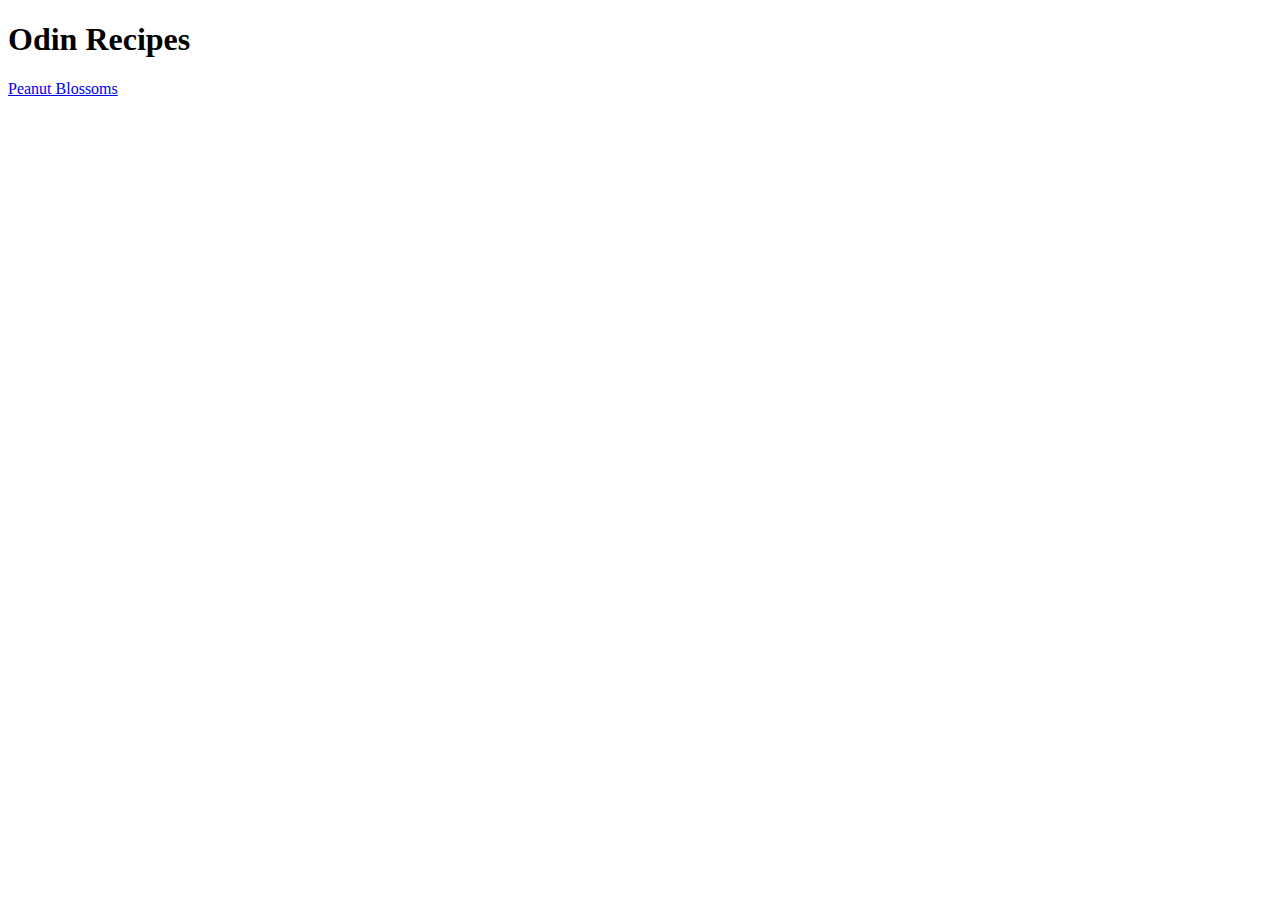
==== index.html @ 351154f1 "Add link to peanut_blossoms.html in index.html" ====
<!DOCTYPE html>
<html lang="en">
    <head>
        <meta charset="UTF-8">
        <title>Odin Recipes</title>
    </head>

    <body>
        <h1>Odin Recipes</h1>
        <a href="recipes/peanut_blossoms.html">Peanut Blossoms</a>
    </body>
</html>
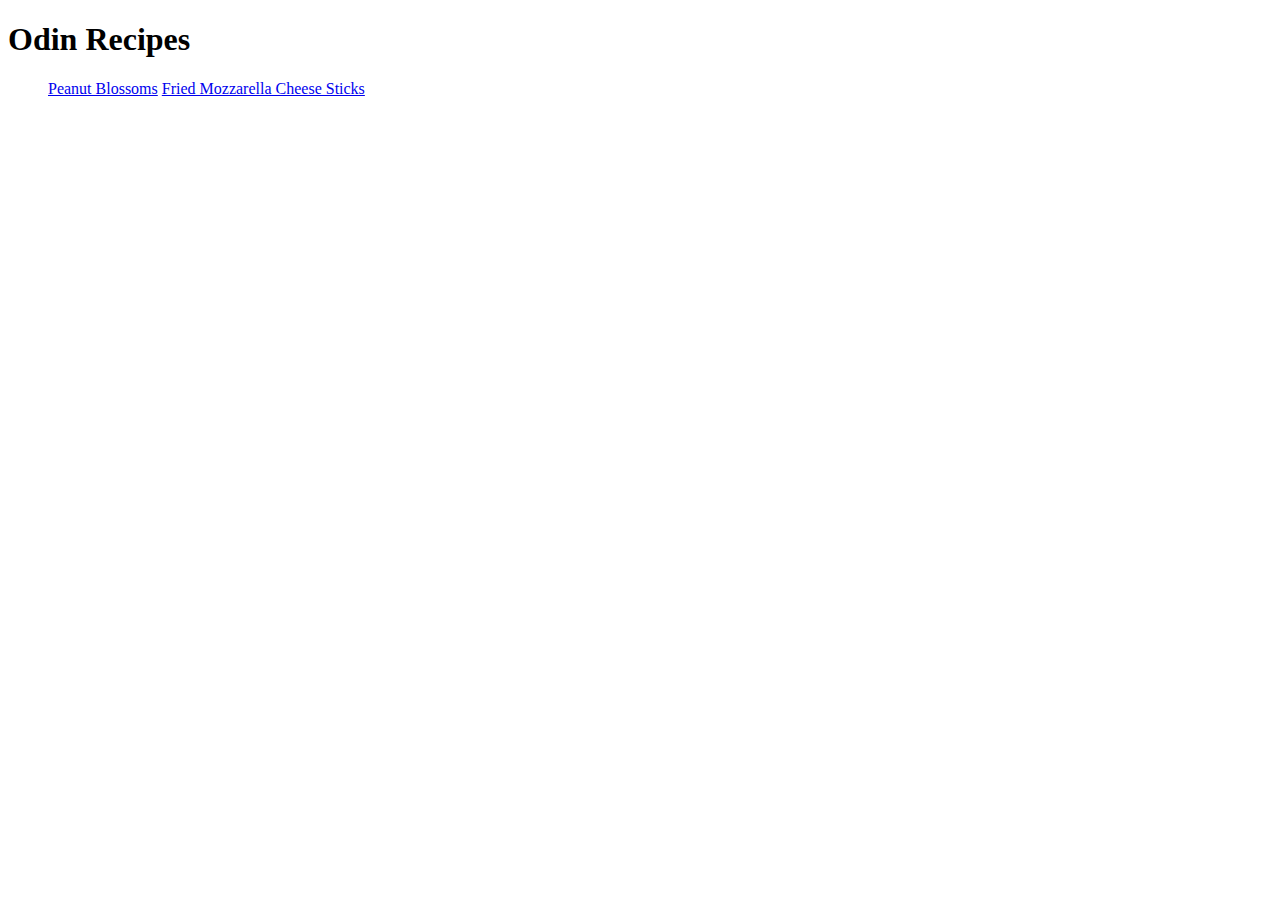
==== commit 05b248d8: "Add link to mozzarella_sticks.html in index.html" ====
--- a/index.html
+++ b/index.html
@@ -7,6 +7,10 @@
 
     <body>
         <h1>Odin Recipes</h1>
-        <a href="recipes/peanut_blossoms.html">Peanut Blossoms</a>
+        <ul>
+            <a href="recipes/peanut_blossoms.html">Peanut Blossoms</a>
+            <a href="recipes/mozzarella_sticks.html">Fried Mozzarella Cheese Sticks</a>
+            
+        </ul>
     </body>
 </html>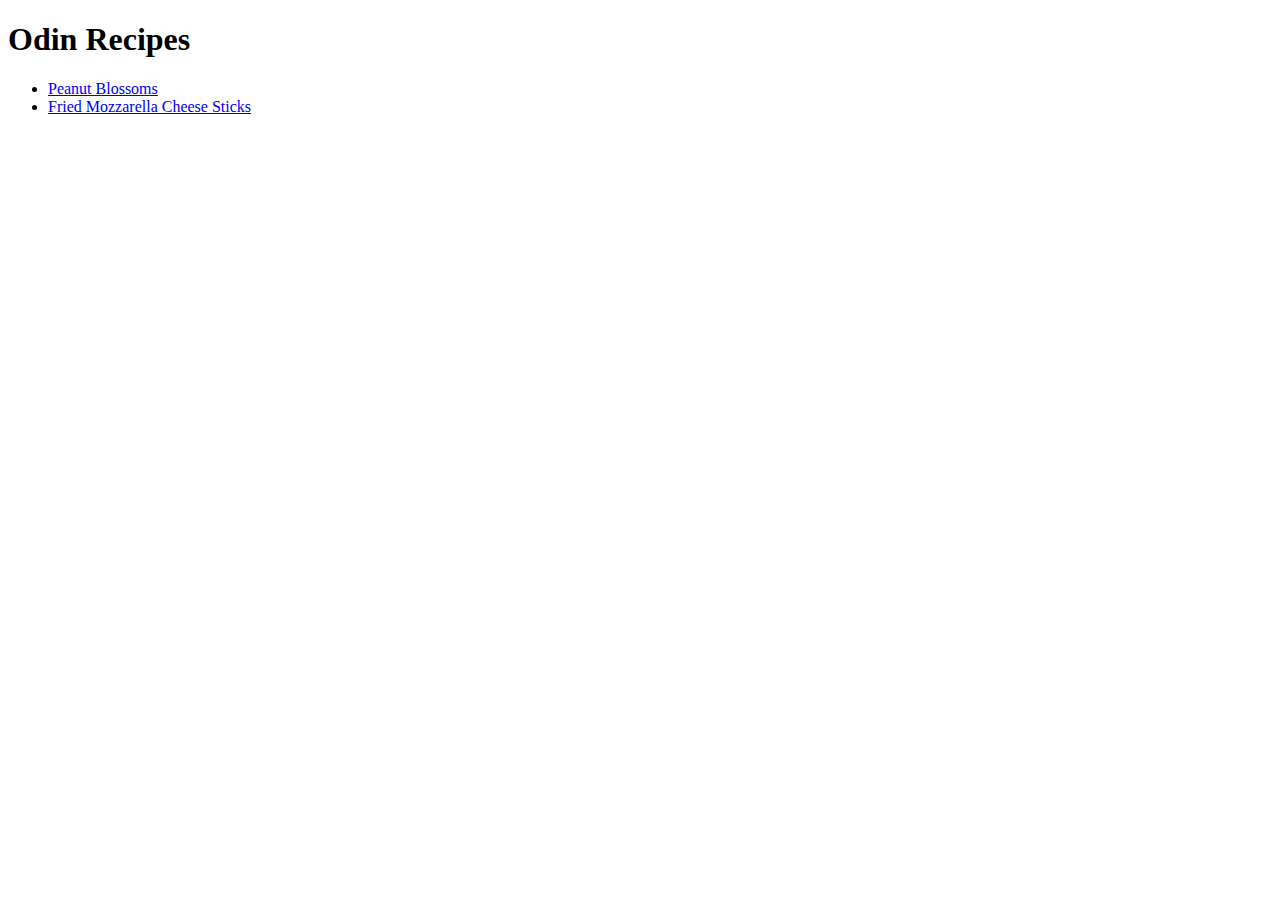
==== commit 03e252d3: "Fix unordered list in index.html" ====
--- a/index.html
+++ b/index.html
@@ -8,9 +8,9 @@
     <body>
         <h1>Odin Recipes</h1>
         <ul>
-            <a href="recipes/peanut_blossoms.html">Peanut Blossoms</a>
-            <a href="recipes/mozzarella_sticks.html">Fried Mozzarella Cheese Sticks</a>
-            
+            <li><a href="recipes/peanut_blossoms.html">Peanut Blossoms</a></li>
+            <li><a href="recipes/mozzarella_sticks.html">Fried Mozzarella Cheese Sticks</a></li>
+
         </ul>
     </body>
 </html>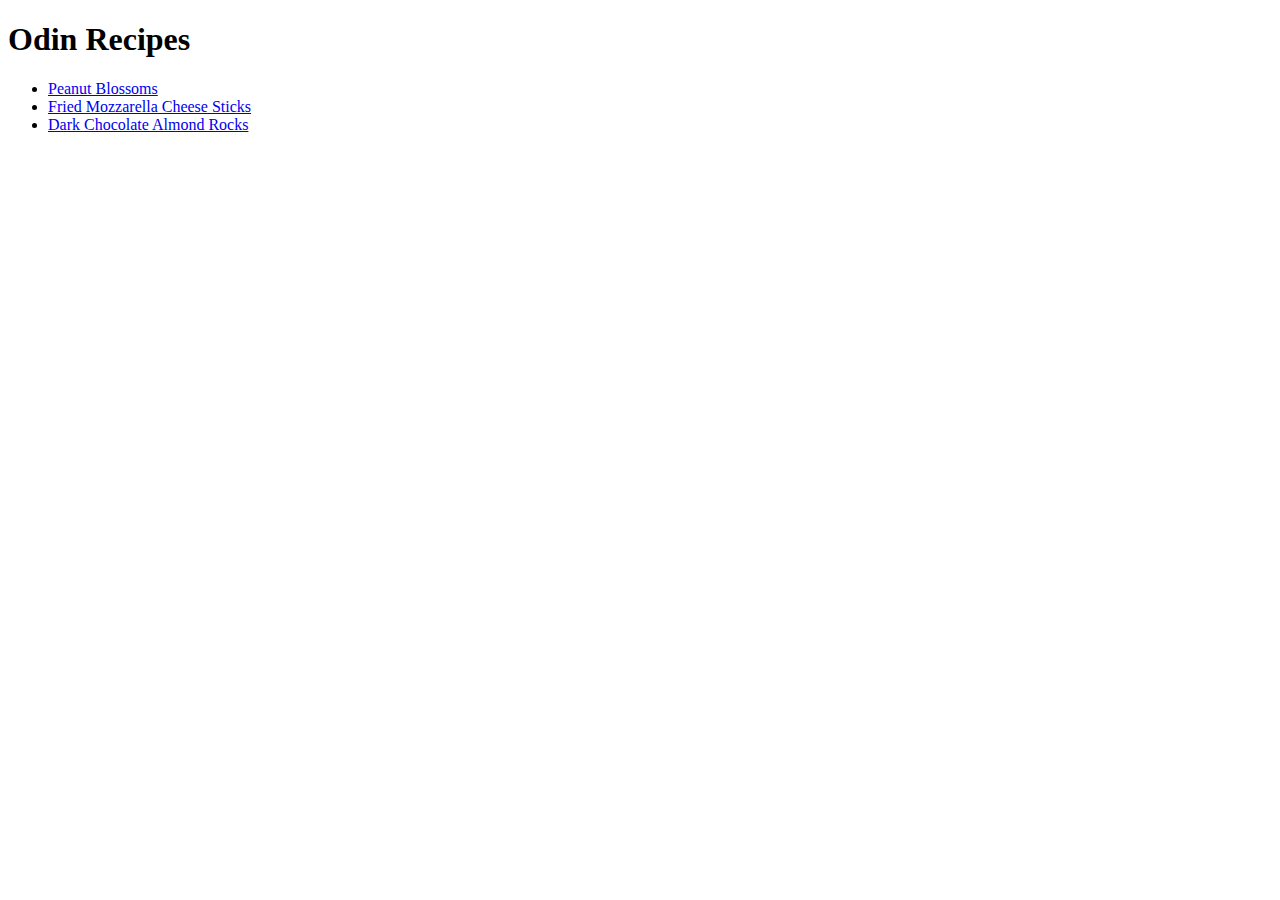
==== commit a82ab064: "set up almond_chocolate.html" ====
--- a/index.html
+++ b/index.html
@@ -10,7 +10,7 @@
         <ul>
             <li><a href="recipes/peanut_blossoms.html">Peanut Blossoms</a></li>
             <li><a href="recipes/mozzarella_sticks.html">Fried Mozzarella Cheese Sticks</a></li>
-
+            <li><a href="recipes/almond_chocolate.html">Dark Chocolate Almond Rocks</a></li>
         </ul>
     </body>
 </html>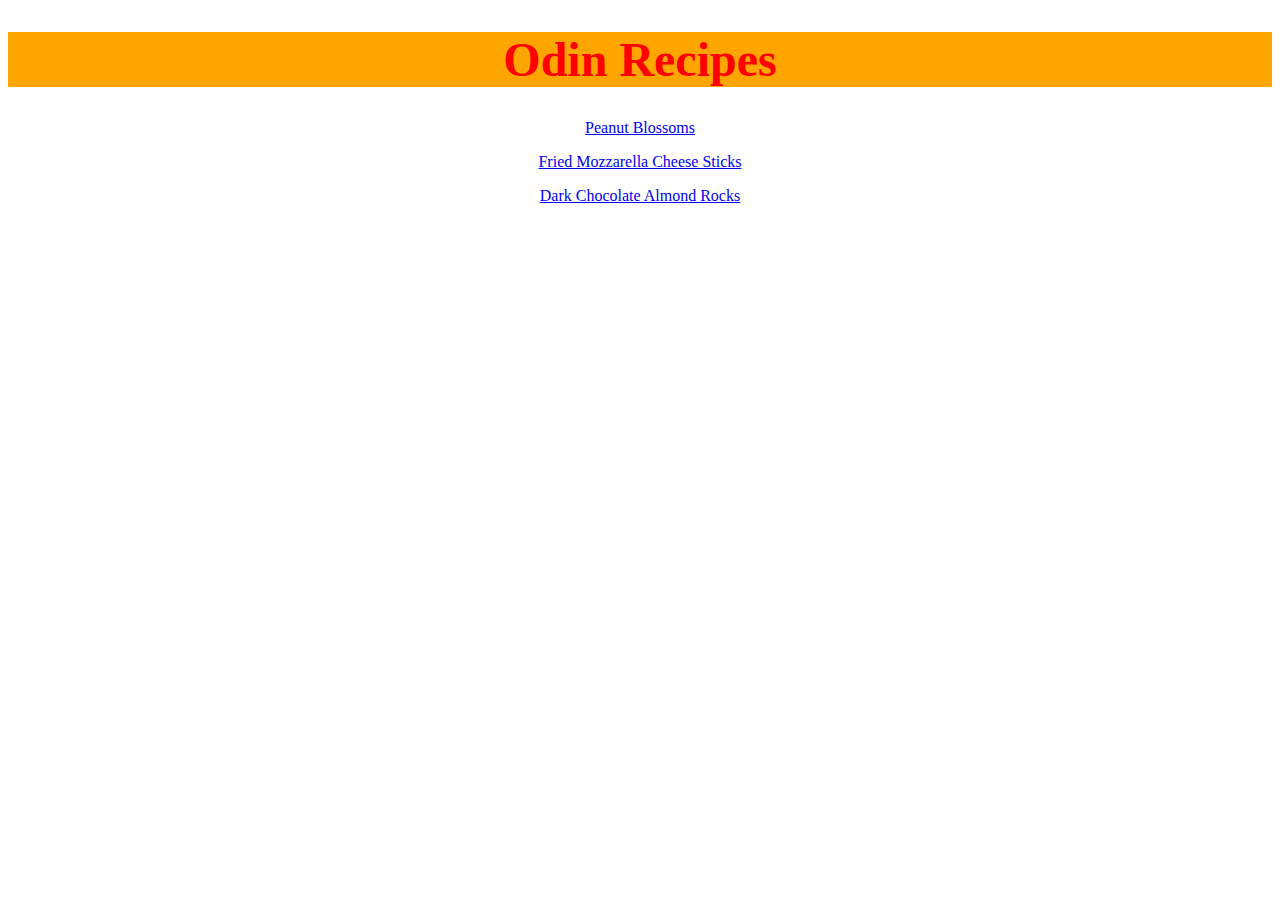
==== commit 47ef94a1: "Add styles" ====
--- a/index.html
+++ b/index.html
@@ -3,14 +3,15 @@
     <head>
         <meta charset="UTF-8">
         <title>Odin Recipes</title>
+        <link href="styles.css" rel="stylesheet">
     </head>
 
     <body>
-        <h1>Odin Recipes</h1>
-        <ul>
-            <li><a href="recipes/peanut_blossoms.html">Peanut Blossoms</a></li>
-            <li><a href="recipes/mozzarella_sticks.html">Fried Mozzarella Cheese Sticks</a></li>
-            <li><a href="recipes/almond_chocolate.html">Dark Chocolate Almond Rocks</a></li>
-        </ul>
+        <h1 class="title">Odin Recipes</h1>
+        <div class="links">
+            <p><a href="recipes/peanut_blossoms.html">Peanut Blossoms</a></p>
+            <p><a href="recipes/mozzarella_sticks.html">Fried Mozzarella Cheese Sticks</a></p>
+            <p><a href="recipes/almond_chocolate.html">Dark Chocolate Almond Rocks</a></p>
+        </div>
     </body>
 </html>--- a/styles.css
+++ b/styles.css
@@ -0,0 +1,11 @@
+.title {
+    font-size: 48px;
+    background-color: orange;
+    color: red;
+    text-align: center;
+}
+
+.links {
+    text-align: center;
+}
+
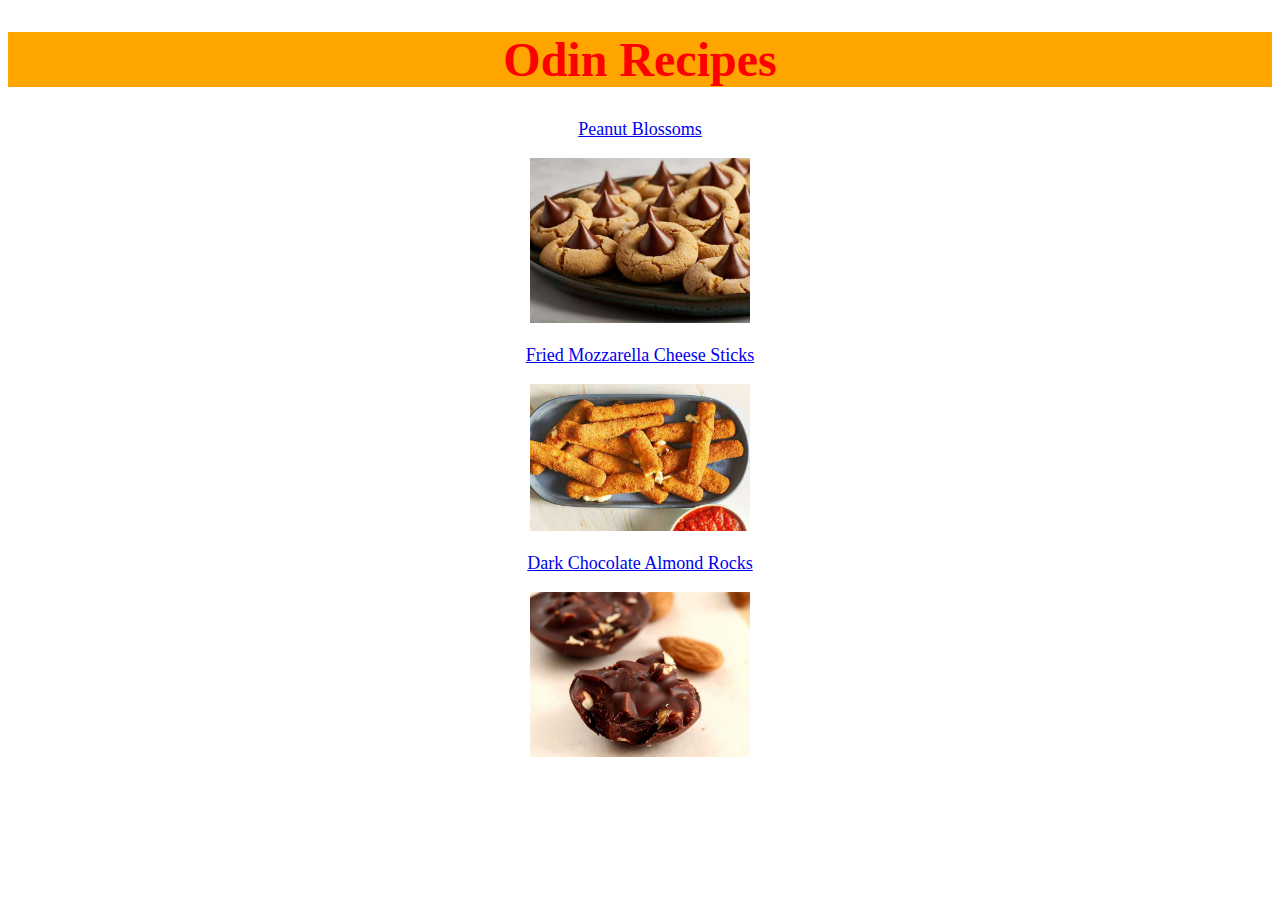
==== commit 180309bd: "Add and style images" ====
--- a/index.html
+++ b/index.html
@@ -8,10 +8,13 @@
 
     <body>
         <h1 class="title">Odin Recipes</h1>
-        <div class="links">
-            <p><a href="recipes/peanut_blossoms.html">Peanut Blossoms</a></p>
-            <p><a href="recipes/mozzarella_sticks.html">Fried Mozzarella Cheese Sticks</a></p>
-            <p><a href="recipes/almond_chocolate.html">Dark Chocolate Almond Rocks</a></p>
+        <div id="menu">
+            <p class="links"><a href="recipes/peanut_blossoms.html">Peanut Blossoms</a></p>
+            <img src="images/peanut_blossoms.jpg" class="smolimg">
+            <p class="links"><a href="recipes/mozzarella_sticks.html">Fried Mozzarella Cheese Sticks</a></p>
+            <img src="images/mozzarella_sticks.jpg" class="smolimg">
+            <p class="links"><a href="recipes/almond_chocolate.html">Dark Chocolate Almond Rocks</a></p>
+            <img src="images/almond_chocolate.jpg" class="smolimg">
         </div>
     </body>
 </html>--- a/styles.css
+++ b/styles.css
@@ -5,7 +5,15 @@
     text-align: center;
 }
 
-.links {
+#menu {
     text-align: center;
 }
 
+.links {
+    font-size: 18px;
+}
+
+.smolimg {
+    height: auto;
+    width: 220px;
+}